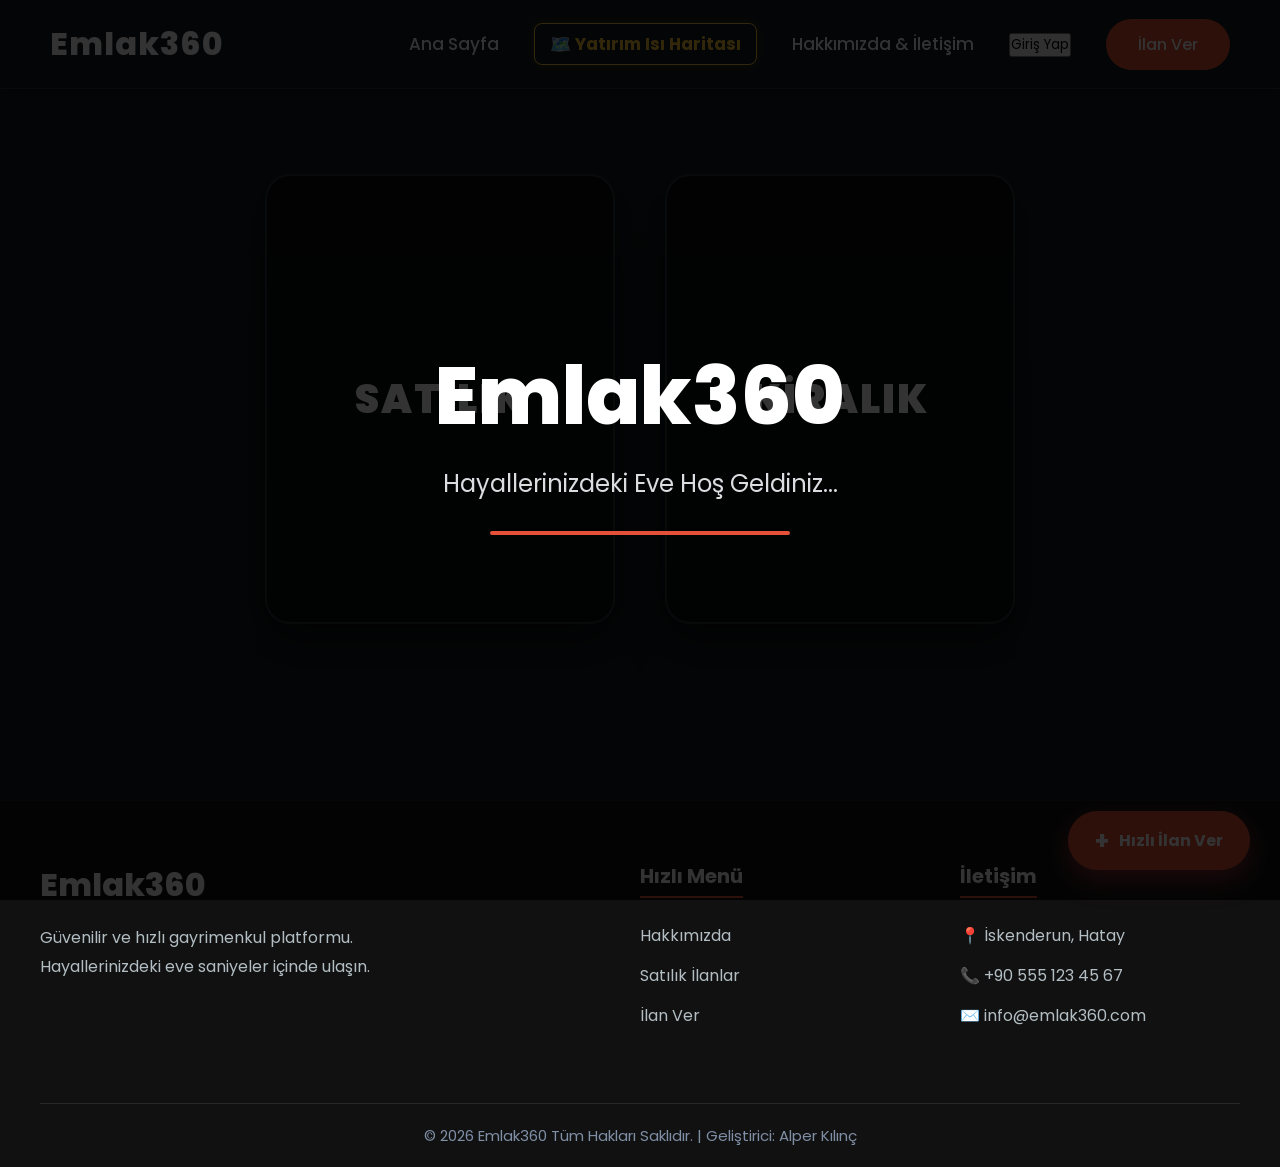
==== index.html @ 02cc6d69 "Add files via upload" ====
<!DOCTYPE html>
<html lang="tr">
<head>
    <meta charset="UTF-8">
    <meta name="viewport" content="width=device-width, initial-scale=1.0">
    <title>Emlak360 | Yeni Nesil Emlak Platformu</title>
    <!-- Harita Kütüphanesi (Leaflet) -->
    <link rel="stylesheet" href="https://unpkg.com/leaflet@1.9.4/dist/leaflet.css" />
    <script src="https://unpkg.com/leaflet@1.9.4/dist/leaflet.js"></script>
    <!-- Tasarım Dosyalarımız -->
    <link rel="stylesheet" href="css/global.css">
    <link rel="stylesheet" href="css/style.css">
</head>
<body>

    <!-- YÜKLEME EKRANI -->
    <div id="splash-screen">
        <div class="splash-content">
            <h1 class="splash-title">Emlak360</h1>
            <p class="splash-subtitle">Hayallerinizdeki Eve Hoş Geldiniz...</p>
            <div class="splash-loader"></div>
        </div>
    </div>

    <!-- ÖZEL SAĞ TIK MENÜSÜ -->
    <div id="customContextMenu" class="custom-context-menu">
        <ul>
            <li onclick="alert('İlan favorilere eklendi')">⭐ Favorilere Ekle</li>
            <li onclick="navigator.clipboard.writeText(window.location.href); alert('Link kopyalandı!')">🔗 Linki Kopyala</li>
            <li onclick="alert('Satıcıya mesaj modülü açılacak')">📩 Danışmana Sor</li>
            <li class="close-menu">✖ Kapat</li>
        </ul>
    </div>

    <!-- SAĞ ALTTA TAKİP EDEN HIZLI İLAN BUTONU (Düzeltildi) -->
    <a href="#" id="floatingAdBtn" class="floating-add-btn" onclick="checkAuthForSeller(); return false;">
        <span style="font-size: 24px; line-height: 0;">+</span> Hızlı İlan Ver
    </a>

    <!-- ÜST MENÜ (Tasarıma Uyumlu ve Temiz) -->
    <nav class="top-nav">
        <h1>Emlak360</h1>
        <ul>
            <li><a href="index.html" onclick="window.location.reload();">Ana Sayfa</a></li>
            <li><a href="#" onclick="openHeatmap()" style="color: #fbc531; font-weight: bold; border: 1px solid #fbc531; padding: 8px 15px; border-radius: 8px; box-shadow: 0 0 10px rgba(251, 197, 49, 0.2);">🗺️ Yatırım Isı Haritası</a></li>
            <li><a href="pages/about.html">Hakkımızda & İletişim</a></li>
            
            <!-- Giriş Butonu -->
            <li>
                <button id="loginNavBtn" class="login-btn" onclick="openAuthModal()">Giriş Yap</button>
            </li>
            
            <li><a href="#" id="postAdBtn" class="highlight-btn" onclick="checkAuthForSeller(); return false;">İlan Ver</a></li>
        </ul>
    </nav>

    <!-- ANA İÇERİK KONTEYNERİ -->
    <main class="main-container">
        
        <!-- TAM ORTALANMIŞ ANA KATEGORİ SEÇİMİ -->
        <div id="main-categories" class="hero-categories">
            <div class="category-btn main-btn" data-main="satilik" style="background-image: url('https://images.unsplash.com/photo-1600596542815-ffad4c1539a9?w=1000');">
                <div class="btn-overlay-main">SATILIK</div>
            </div>
            <div class="category-btn main-btn" data-main="kiralik" style="background-image: url('https://images.unsplash.com/photo-1512917774080-9991f1c4c750?w=1000');">
                <div class="btn-overlay-main">KİRALIK</div>
            </div>
        </div>

        <!-- İLAN LİSTELEME EKRANI -->
        <div id="listings-layout" class="content-layout" style="display: none;">
            
            <aside class="sidebar">
                <button id="backToMainBtn">⬅ Ana Seçime Dön</button>
                <h3 id="selectedMainTitle" style="color:white; margin-bottom: 20px; border-bottom: 2px solid var(--primary-color); padding-bottom: 10px;"></h3>
                
                <div class="accordion">
                    <div class="accordion-item">
                        <button class="accordion-header">🏠 Konut</button>
                        <div class="accordion-content">
                            <a href="#" class="sub-link" data-type="daire">Daire</a>
                            <a href="#" class="sub-link" data-type="rezidans">Rezidans</a>
                            <a href="#" class="sub-link" data-type="mustakil">Müstakil Ev</a>
                            <a href="#" class="sub-link" data-type="villa">Villa</a>
                        </div>
                    </div>
                    <div class="accordion-item">
                        <button class="accordion-header">🏢 İş Yeri</button>
                        <div class="accordion-content">
                            <a href="#" class="sub-link" data-type="ofis">Ofis & Büro</a>
                            <a href="#" class="sub-link" data-type="dukkan">Dükkan & Mağaza</a>
                            <a href="#" class="sub-link" data-type="depo">Depo & Antrepo</a>
                        </div>
                    </div>
                    <div class="accordion-item">
                        <button class="accordion-header">🌲 Arsa</button>
                        <div class="accordion-content">
                            <a href="#" class="sub-link" data-type="imarli">İmarlı Arsa</a>
                            <a href="#" class="sub-link" data-type="tarla">Tarla</a>
                            <a href="#" class="sub-link" data-type="zeytinlik">Zeytinlik</a>
                        </div>
                    </div>
                </div>
            </aside>

            <section class="main-panel">
                <!-- DİNAMİK FİLTRE ÇUBUĞU (İl ve İlçe Dahil) -->
                <div id="filterBar" class="filter-bar">
                    <select class="filter-input" id="filterCity">
                        <option value="Hepsi">İl Seçin</option>
                    </select>
                    <select class="filter-input" id="filterDistrict">
                        <option value="Hepsi">İlçe Seçin</option>
                    </select>
                    <input type="number" class="filter-input" id="filterMin" placeholder="Min TL">
                    <input type="number" class="filter-input" id="filterMax" placeholder="Max TL">
                    <select class="filter-input" id="filterRoom">
                        <option value="Hepsi">Oda Sayısı</option>
                        <option value="1+1">1+1</option>
                        <option value="2+1">2+1</option>
                        <option value="3+1">3+1</option>
                        <option value="4+1">4+1</option>
                        <option value="5+2">5+2</option>
                    </select>
                    <button class="search-btn" id="executeSearchBtn">Filtrele</button>
                </div>
                
                <div id="listingsContainer" class="listings"></div>
            </section>
        </div>
    </main>

  
    <!-- KURUMSAL FOOTER -->
    <footer class="corporate-footer">
        <div class="footer-content">
            <div class="footer-brand">
                <h2>Emlak360</h2>
                <p>Güvenilir ve hızlı gayrimenkul platformu. Hayallerinizdeki eve saniyeler içinde ulaşın.</p>
            </div>
            <div class="footer-links">
                <h3>Hızlı Menü</h3>
                <ul>
                    <li><a href="pages/about.html">Hakkımızda</a></li>
                    <li><a href="#">Satılık İlanlar</a></li>
                    <li><a href="#" onclick="checkAuthForSeller(); return false;">İlan Ver</a></li>
                </ul>
            </div>
            <div class="footer-contact">
                <h3>İletişim</h3>
                <p>📍 İskenderun, Hatay</p>
                <p>📞 +90 555 123 45 67</p>
                <p>✉️ info@emlak360.com</p>
            </div>
        </div>
        <div class="footer-bottom">
            <p>&copy; 2026 Emlak360 Tüm Hakları Saklıdır. | Geliştirici: Alper Kılınç</p>
        </div>
    </footer>

    <!-- ISI HARİTASI MODALI (HEATMAP) -->
    <div id="heatmapModal" class="custom-modal">
        <div class="detail-content" style="width: 95%; max-width: 1400px; height: 90vh; padding: 20px; display: flex; flex-direction: column;">
            <button class="close-gallery" onclick="closeHeatmap()" style="position:absolute; right: 20px; top: 20px; z-index:9999; background: #ff4757; border:none;">✖ Kapat</button>
            
            <div style="text-align: center; margin-bottom: 20px; padding-top: 10px;">
                <h2 style="color: #fbc531; font-size: 32px; margin-bottom: 10px; font-weight: 900; letter-spacing: 1px;">Geleceğiniz İçin Sağlam Kararlar Verin 🚀</h2>
                <p style="color: #b2bec3; font-size: 16px; max-width: 800px; margin: 0 auto;">
                    Türkiye geneli Arsa ve Tarla yatırımlarında en çok değer kazanan ve talep gören sıcak bölgeleri (Hotspots) yapay zeka destekli ısı haritamız üzerinden anlık olarak analiz edebilirsiniz.
                </p>
            </div>
            
            <div id="turkeyMap" style="flex: 1; width: 100%; border-radius: 15px; border: 2px solid rgba(255,255,255,0.1); z-index: 1;"></div>
        </div>
    </div>

    <!-- PROFESYONEL İLAN DETAY MODALI -->
    <div id="detailModal" class="custom-modal">
        <div class="detail-content">
            <button class="close-gallery" onclick="closeDetailModal()" style="position:absolute; right: 20px; top: 20px; z-index:10;">✖ Kapat</button>
            <div class="detail-grid">
                <div class="detail-left" style="display: flex; flex-direction: column; gap: 10px;">
                    <!-- Büyük Ana Fotoğraf -->
                    <img id="detailImage" src="" alt="İlan Fotoğrafı" style="width: 100%; height: 350px; object-fit: cover; border-radius: 10px;">
                    
                    <!-- Çoklu Fotoğraf Küçük Resimleri (Thumbnails) -->
                    <div id="detailThumbnails" style="display: flex; gap: 10px; overflow-x: auto; padding-bottom: 5px;">
                        <!-- JS ile Dinamik Doldurulacak -->
                    </div>
                </div>
                <div class="detail-right">
                    <h2 id="detailTitle" style="font-size: 24px; margin-bottom: 5px;">İlan Başlığı</h2>
                    <p id="detailLocation" style="color: #b2bec3; margin-bottom: 15px;">İl / İlçe</p>
                    <div id="detailPrice" style="color: #ff4757; font-size: 32px; font-weight: 800; border-bottom: 1px solid rgba(255,255,255,0.1); padding-bottom: 15px; margin-bottom: 15px;">Fiyat</div>
                    
                    <div class="detail-specs" id="dynamicSpecsContainer">
                        <!-- JS ile Dinamik Doldurulacak -->
                    </div>

                    <div class="detail-desc" style="margin-top: 20px; background: rgba(0,0,0,0.3); padding: 15px; border-radius: 10px;">
                        <h4 style="margin-bottom: 10px; color: var(--primary-color);">İlan Açıklaması</h4>
                        <p id="detailDesc" style="font-size: 14px; line-height: 1.6; color: #dcdde1;"></p>
                    </div>

                    <button class="search-btn" style="width: 100%; margin-top: 20px; background: #4cd137; border-color: #4cd137; padding: 15px; font-size: 18px;" onclick="alert('Mesaj modülü açılıyor...')">Satıcıya Mesaj Gönder</button>
                </div>
            </div>
        </div>
    </div>

    <!-- KULLANICI GİRİŞİ / KURUMSAL KAYIT MODALI -->
    <div id="authModal" class="custom-modal">
        <div class="auth-content">
            <button class="close-gallery" id="closeAuthBtn" style="position: absolute; right: 20px; top: 20px;">✖</button>
            <div class="auth-tabs">
                <button class="auth-tab-btn active" onclick="switchAuthTab('login')">Giriş Yap</button>
                <button class="auth-tab-btn" onclick="switchAuthTab('register')">Kurumsal / Bireysel Kayıt</button>
            </div>
            
            <div id="loginForm" class="auth-form active">
                <h3>Emlak360 Hesabınıza Giriş Yapın</h3>
                <input type="email" id="loginEmail" placeholder="E-posta Adresi" class="filter-input" style="width:100%; margin-bottom:15px; background: rgba(255,255,255,0.1); color:white;">
                <input type="password" id="loginPass" placeholder="Şifre" class="filter-input" style="width:100%; margin-bottom:20px; background: rgba(255,255,255,0.1); color:white;">
                <button class="search-btn" style="width:100%; font-size: 18px;" onclick="executeLogin()">Giriş Yap</button>
            </div>

            <div id="registerForm" class="auth-form" style="display:none;">
                <h3>Profesyonel Hesap Oluştur</h3>
                <input type="text" id="regName" placeholder="Ad Soyad veya Emlak Ofisi Adı" class="filter-input" style="width:100%; margin-bottom:15px; background: rgba(255,255,255,0.1); color:white;">
                <input type="email" id="regEmail" placeholder="E-posta Adresi" class="filter-input" style="width:100%; margin-bottom:15px; background: rgba(255,255,255,0.1); color:white;">
                <input type="password" id="regPass" placeholder="Şifre" class="filter-input" style="width:100%; margin-bottom:15px; background: rgba(255,255,255,0.1); color:white;">
                <select id="regRole" class="filter-input" style="width:100%; margin-bottom:20px; background: rgba(30,39,46,0.9); color:white;">
                    <option value="bireysel">Bireysel Müşteri</option>
                    <option value="kurumsal">Kurumsal Emlak Danışmanı / Ofisi</option>
                </select>
                <button class="search-btn" style="width:100%; font-size: 18px; background: var(--primary-color);" onclick="executeRegister()">Kayıt Ol ve Başla</button>
            </div>
        </div>
    </div> 

    <script src="js/script.js"></script>
</body>
</html>
---- css/global.css ----
/* css/global.css */
@import url('https://fonts.googleapis.com/css2?family=Poppins:wght@300;400;600;800&display=swap');

/* TASARIM SİSTEMİ DEĞİŞKENLERİ (Renk Kontrastı ve Erişilebilirlik) */
:root {
    --primary-color: #e55039; /* Vurgu rengi - Kırmızımsı turuncu */
    --primary-hover: #eb2f06;
    --bg-dark: #1e272e;
    --bg-light: #f5f6fa;
    --text-main: #2f3640;
    --text-light: #dcdde1;
    --glass-bg: rgba(255, 255, 255, 0.1);
    --glass-border: rgba(255, 255, 255, 0.2);
    --font-main: 'Poppins', sans-serif;
}

/* RESET VE ERİŞİLEBİLİRLİK (A11y) */
* {
    margin: 0;
    padding: 0;
    box-sizing: border-box;
    font-family: var(--font-main);
}

body {
    background-color: var(--bg-dark);
    color: var(--text-light);
    overflow-x: hidden;
}

/* ÖZEL SAĞ TIK MENÜSÜ TASARIMI */
.custom-context-menu {
    position: absolute;
    background: rgba(30, 39, 46, 0.95);
    backdrop-filter: blur(10px);
    border: 1px solid var(--glass-border);
    border-radius: 12px;
    width: 220px;
    box-shadow: 0 10px 30px rgba(0,0,0,0.5);
    display: none;
    z-index: 10000;
    overflow: hidden;
}

.custom-context-menu ul {
    list-style: none;
    padding: 10px 0;
}

.custom-context-menu ul li {
    padding: 12px 20px;
    font-size: 14px;
    font-weight: 400;
    cursor: pointer;
    transition: 0.2s ease;
    color: var(--text-light);
    display: flex;
    align-items: center;
    gap: 10px;
}

.custom-context-menu ul li:hover {
    background: var(--primary-color);
    color: #fff;
    padding-left: 25px; /* Hover animasyonu */
}

.custom-context-menu ul li.close-menu {
    border-top: 1px solid rgba(255,255,255,0.1);
    margin-top: 5px;
    color: #ff7675;
}
.custom-context-menu ul li.close-menu:hover {
    background: #d63031;
    color: white;
}
/* EMLAK360 - MENÜ DÜZENLEME VE TAŞMA KORUMASI */
.top-nav ul {
    display: flex;
    align-items: center;
    gap: 15px;
    flex-wrap: nowrap; 
}

.heatmap-btn {
    color: #fbc531 !important;
    font-weight: bold;
    border: 1px solid #fbc531;
    padding: 8px 15px;
    border-radius: 8px;
    white-space: nowrap; 
}

.login-btn {
    white-space: nowrap; 
}
---- css/style.css ----
/* css/style.css - DÜZ, MODERN VE ORTALANMIŞ TASARIM */

/* TEMEL GÖRÜNÜM VE KAYDIRMA (SCROLL) AYARLARI */
body {
    /* Karanlık bir filtre ile arka plan resmi eklendi */
    background-image: linear-gradient(rgba(20, 25, 30, 0.85), rgba(20, 25, 30, 0.95)), url('https://images.unsplash.com/photo-1600585154340-be6161a56a0c?q=80&w=2070&auto=format&fit=crop');
    background-size: cover; 
    background-position: center; 
    background-attachment: fixed; /* Resim sabit kalır, sayfa kayar */
    margin: 0; 
    padding: 0; 
    font-family: 'Poppins', sans-serif;
    color: #dcdde1;
    overflow-x: hidden;
}

/* YENİ 5 SANİYELİK AÇILIŞ EKRANI (SPLASH SCREEN) */
#splash-screen { position: fixed; top: 0; left: 0; width: 100%; height: 100%; background: url('https://images.unsplash.com/photo-1600596542815-ffad4c1539a9?q=80&w=2000&auto=format&fit=crop') center/cover; z-index: 9999; display: flex; justify-content: center; align-items: center; transition: opacity 1s ease; }
#splash-screen::before { content: ''; position: absolute; top: 0; left: 0; width: 100%; height: 100%; background: rgba(0,0,0,0.8); }
.splash-content { position: relative; z-index: 10; text-align: center; color: white; }
.splash-title { font-size: 80px; font-weight: 800; margin-bottom: 10px; animation: popIn 1.5s ease; color: white;}
.splash-subtitle { font-size: 24px; color: #dcdde1; animation: popIn 2s ease; }
.splash-loader { width: 0; height: 4px; background: var(--primary-color, #ff4757); margin: 30px auto; animation: loadBar 3.5s forwards; border-radius: 5px; }

@keyframes popIn { 0% { transform: scale(0.8); opacity: 0; } 100% { transform: scale(1); opacity: 1; } }
@keyframes loadBar { 0% { width: 0; } 100% { width: 300px; } }

/* ÜST MENÜ */
.top-nav { background: rgba(20, 25, 30, 0.7); backdrop-filter: blur(15px); border-bottom: 1px solid rgba(255, 255, 255, 0.1); padding: 20px 50px; display: flex; justify-content: space-between; align-items: center; box-shadow: 0 5px 20px rgba(0, 0, 0, 0.3); position: sticky; top: 0; z-index: 100;}
.top-nav h1 { color: #fff; font-weight: 800; font-size: 32px; letter-spacing: 1px; margin: 0;}
.top-nav ul { list-style: none; display: flex; gap: 35px; align-items: center; margin: 0; padding: 0;}
.top-nav ul li a { color: #fff; text-decoration: none; font-weight: 500; font-size: 17px; transition: 0.3s; position: relative;}
.top-nav ul li a:hover { color: var(--primary-color, #ff4757); }

.highlight-btn { background: var(--primary-color, #ff4757); padding: 12px 30px !important; border-radius: 30px; font-weight: 600; font-size: 16px !important; transition: all 0.3s ease !important; border: 2px solid transparent; color: white !important;}
.highlight-btn:hover { background: transparent; border: 2px solid var(--primary-color, #ff4757); transform: scale(1.05); box-shadow: 0 0 20px rgba(229, 80, 57, 0.4); color: var(--primary-color, #ff4757) !important; }

/* ANA KONTEYNER */
.main-container { width: 100%; max-width: 1400px; margin: 0 auto; padding: 40px 20px; min-height: 70vh; }

/* 1. ADIM: TAM ORTALANMIŞ ANA KATEGORİLER */
.hero-categories { display: flex; justify-content: center; align-items: center; gap: 50px; min-height: 60vh; animation: fadeIn 1s ease;}
.main-btn { width: 350px; height: 450px; border-radius: 25px; background-size: cover; background-position: center; position: relative; cursor: pointer; transition: all 0.4s ease; border: 2px solid rgba(255,255,255,0.1); box-shadow: 0 15px 40px rgba(0,0,0,0.6); overflow: hidden; }
.btn-overlay-main { position: absolute; top: 0; left: 0; width: 100%; height: 100%; display: flex; justify-content: center; align-items: center; background: rgba(0,0,0,0.6); color: white; font-size: 40px; font-weight: 900; letter-spacing: 2px; transition: 0.4s ease; }
.main-btn:hover { transform: translateY(-15px); border: 2px solid var(--primary-color, #ff4757); box-shadow: 0 20px 50px rgba(229, 80, 57, 0.3); }
.main-btn:hover .btn-overlay-main { background: rgba(0,0,0,0.2); font-size: 48px; }

@keyframes fadeIn { from { opacity:0; transform: translateY(20px); } to { opacity:1; transform: translateY(0); } }

/* 2. ADIM: İLAN DÜZENİ */
.content-layout { display: flex; gap: 40px; animation: fadeIn 0.5s ease; }
.sidebar { flex: 0.8; min-width: 280px; }
.main-panel { flex: 2.5; display: flex; flex-direction: column; gap: 20px; }

/* AKORDEON VE MENÜ BUTONLARI */
#backToMainBtn { background: rgba(255,255,255,0.05); color: white; border: 1px solid rgba(255,255,255,0.2); border-radius: 12px; cursor: pointer; transition: all 0.3s ease; font-size: 16px; padding: 15px; margin-bottom: 30px; width: 100%; text-align: left; font-weight: bold;}
#backToMainBtn:hover { background: var(--primary-color, #ff4757); border-color: var(--primary-color, #ff4757); padding-left: 25px; }

.accordion-header { background: rgba(255,255,255,0.05); color: white; border: 1px solid rgba(255,255,255,0.1); border-radius: 12px; cursor: pointer; transition: all 0.3s ease; font-size: 18px; padding: 18px 20px; margin-bottom: 10px; width: 100%; text-align: left; display: flex; justify-content: space-between; align-items: center;}
.accordion-header:hover { background: rgba(255,255,255,0.1); border-color: rgba(255,255,255,0.3); }
.accordion-header::after { content: '▼'; font-size: 12px; }
.accordion-header.active::after { content: '▲'; }

.accordion-content { background: rgba(0,0,0,0.4); border-radius: 12px; padding: 10px; margin-top: -5px; margin-bottom: 15px; display: none; flex-direction: column; }
.accordion-content a { color: #b2bec3; text-decoration: none; border-bottom: 1px solid rgba(255,255,255,0.05); transition: all 0.3s ease; font-size: 16px; padding: 12px 20px; display: block;}
.accordion-content a:hover { color: white; padding-left: 30px; background: var(--primary-color, #ff4757); border-radius: 8px; }

/* FİLTRELEME ÇUBUĞU */
.filter-bar { background: rgba(20, 25, 30, 0.8); backdrop-filter: blur(15px); border: 1px solid rgba(255, 255, 255, 0.1); border-radius: 15px; padding: 25px; display: flex; gap: 15px; align-items: center; flex-wrap: wrap; box-shadow: 0 10px 30px rgba(0,0,0,0.3);}
.filter-input { border-radius: 10px; border: 1px solid transparent; background: #fff; flex: 1; min-width: 120px; padding: 16px; font-size: 16px; transition: 0.3s; color: #2f3640; outline: none; font-weight: 500;}
.filter-input:focus { border: 1px solid var(--primary-color, #ff4757); box-shadow: 0 0 10px rgba(229, 80, 57, 0.2);}
.search-btn { background: #0984e3; color: white; border: 2px solid #0984e3; border-radius: 10px; cursor: pointer; transition: all 0.3s ease; font-size: 17px; padding: 16px 30px; font-weight: bold;}
.search-btn:hover { background: transparent; color: #0984e3; transform: translateY(-3px); box-shadow: 0 5px 15px rgba(9, 132, 227, 0.4); }

/* İLAN LİSTELEME ALANI */
.listings { display: flex; flex-wrap: wrap; gap: 30px; padding-top: 10px;}

.listing-card { background: #fff; width: 100%; max-width: 280px; border-radius: 18px; display: flex; flex-direction: column; padding: 20px; gap: 12px; transition: all 0.4s ease; border: 2px solid transparent; box-shadow: 0 10px 25px rgba(0,0,0,0.2);}
.listing-card:hover { transform: translateY(-10px); box-shadow: 0 20px 40px rgba(0,0,0,0.5); }
.listing-card img { width: 100%; height: 180px; object-fit: cover; border-radius: 12px; transition: 0.3s; }
.listing-card h3 { color: #2d3436; font-size: 19px; line-height: 1.4; margin: 5px 0;}
.listing-card p { color: #636e72; font-size: 15px; margin: 0; }
.listing-card p:nth-of-type(2) { font-size: 24px; margin-top: 5px; color: var(--primary-color, #ff4757); font-weight: 900;} 
.virtual-tour-btn { background: #2d3436; color: white; border: 2px solid #2d3436; border-radius: 10px; cursor: pointer; font-weight: 600; transition: all 0.3s ease; font-size: 16px; padding: 15px; margin-top: auto;}
.virtual-tour-btn:hover { background: transparent; color: #2d3436; }

/* PREMİUM İLAN */
.premium-card { border: 2px solid #fbc531 !important; transform: scale(1.02); }
.premium-card:hover { border: 2px solid #fbc531 !important; transform: scale(1.05) translateY(-5px); box-shadow: 0 15px 35px rgba(251, 197, 49, 0.4); }
.premium-badge { position: absolute; background: #fbc531; color: #2f3640; border-radius: 8px; font-weight: 800; z-index: 10; font-size: 14px; padding: 8px 15px; top: 15px; right: 15px; box-shadow: 0 4px 10px rgba(0,0,0,0.3);}

/* FOOTER (KUSURSUZ TASARIM) */
.corporate-footer { background: #111; color: #dcdde1; padding: 60px 40px 20px; margin-top: 80px; border-top: 2px solid rgba(255,255,255,0.05); }
.footer-content { display: flex; flex-wrap: wrap; justify-content: space-between; gap: 40px; max-width: 1400px; margin: 0 auto; }
.footer-brand { flex: 2; min-width: 300px; }
.footer-brand h2 { color: white; font-size: 32px; font-weight: 800; margin-bottom: 15px; margin-top: 0;}
.footer-brand p { line-height: 1.8; color: #b2bec3; font-size: 16px; max-width: 400px;}
.footer-links, .footer-contact { flex: 1; min-width: 200px; }
.footer-links h3, .footer-contact h3 { color: white; margin-bottom: 25px; font-size: 20px; border-bottom: 2px solid var(--primary-color, #ff4757); display: inline-block; padding-bottom: 5px; margin-top: 0;}
.footer-links ul { list-style: none; padding: 0; margin: 0;}
.footer-links ul li { margin-bottom: 15px; }
.footer-links ul li a { color: #b2bec3; text-decoration: none; transition: 0.3s; font-size: 16px;}
.footer-links ul li a:hover { color: var(--primary-color, #ff4757); padding-left: 8px; }
.footer-contact p { margin-bottom: 15px; display: flex; align-items: center; gap: 10px; color: #b2bec3; font-size: 16px; margin-top: 0;}
.footer-bottom { text-align: center; margin-top: 60px; padding-top: 20px; border-top: 1px solid rgba(255,255,255,0.1); color: #7f8fa6; font-size: 15px; }

/* GALERİ MODALI */
.custom-modal { display: none; position: fixed; top: 0; left: 0; width: 100%; height: 100%; background: rgba(0, 0, 0, 0.95); z-index: 2000; justify-content: center; align-items: center; flex-direction: column; }
.gallery-content { background: rgba(20, 25, 30, 0.95); padding: 30px; border-radius: 20px; width: 80%; max-width: 900px; text-align: center; border: 1px solid rgba(255,255,255,0.2); }
.gallery-image-container { width: 100%; height: 60vh; margin: 20px 0; display: flex; justify-content: center; align-items: center; background: #000; border-radius: 10px; overflow: hidden; }
.gallery-image-container img { max-width: 100%; max-height: 100%; object-fit: contain; }
.gallery-nav { display: flex; justify-content: space-between; align-items: center; color: white; font-weight: bold; font-size: 18px; }
.gallery-nav button { background: var(--primary-color, #ff4757); color: white; border: none; padding: 12px 25px; border-radius: 10px; font-weight: bold; cursor: pointer; transition: 0.3s; font-size: 16px;}
.gallery-nav button:hover { background: #d63031; }
.close-gallery { background: transparent; color: white; border: 2px solid white; padding: 10px 20px; border-radius: 10px; cursor: pointer; float: right; font-weight: bold; font-size: 16px;}
.close-gallery:hover { background: #d63031; border-color: #d63031; }

/* ÖZEL SAĞ TIK MENÜSÜ */
.custom-context-menu { position: absolute; background: rgba(30, 39, 46, 0.95); backdrop-filter: blur(10px); border: 1px solid rgba(255, 255, 255, 0.2); border-radius: 12px; width: 220px; box-shadow: 0 10px 30px rgba(0,0,0,0.5); display: none; z-index: 10000; overflow: hidden; }
.custom-context-menu ul { list-style: none; padding: 10px 0; margin: 0;}
.custom-context-menu ul li { padding: 12px 20px; font-size: 14px; cursor: pointer; transition: 0.2s; color: #dcdde1; display: flex; align-items: center; gap: 10px; }
.custom-context-menu ul li:hover { background: var(--primary-color, #ff4757); color: #fff; padding-left: 25px; }

@media (max-width: 992px) {
    .hero-categories { flex-direction: column; gap: 20px; }
    .main-btn { width: 100%; height: 250px; }
    .content-layout { flex-direction: column; }
    .filter-bar { flex-direction: column; padding: 20px; }
    .filter-input, .search-btn { width: 100%; }
    .listings { justify-content: center; }
    .top-nav { flex-direction: column; gap: 15px; padding: 20px; }
    .top-nav ul { flex-direction: column; gap: 15px; }

}
/* YENİ: KULLANICI GİRİŞİ (AUTH) MODAL TASARIMI */
.auth-content { background: rgba(20, 25, 30, 0.95); padding: 40px; border-radius: 20px; width: 90%; max-width: 450px; text-align: center; border: 1px solid rgba(255,255,255,0.2); position: relative; box-shadow: 0 15px 50px rgba(0,0,0,0.5); }
.auth-tabs { display: flex; margin-bottom: 30px; border-bottom: 2px solid rgba(255,255,255,0.1); }
.auth-tab-btn { flex: 1; background: transparent; color: #b2bec3; border: none; padding: 15px; font-size: 18px; font-weight: bold; cursor: pointer; transition: 0.3s; border-bottom: 3px solid transparent; }
.auth-tab-btn.active { color: var(--primary-color, #ff4757); border-bottom-color: var(--primary-color, #ff4757); }
.auth-form h3 { color: white; margin-bottom: 25px; font-size: 22px; }
.auth-form input::placeholder { color: #b2bec3; }
.auth-form input:focus { background: rgba(255,255,255,0.2) !important; color: white;}
/* YENİ: YÜZEN HIZLI İLAN BUTONU */
.floating-add-btn {
    position: fixed; bottom: 30px; right: 30px; background: var(--primary-color, #ff4757); color: white;
    padding: 15px 25px; border-radius: 50px; text-decoration: none; font-weight: bold; font-size: 16px;
    box-shadow: 0 10px 25px rgba(255, 71, 87, 0.5); z-index: 1000; display: flex; align-items: center; gap: 10px;
    transition: all 0.3s ease; animation: pulseGlow 2s infinite; border: 2px solid transparent;
}
.floating-add-btn:hover { transform: scale(1.05) translateY(-5px); background: #d63031; }
@keyframes pulseGlow {
    0% { box-shadow: 0 0 0 0 rgba(255, 71, 87, 0.7); }
    70% { box-shadow: 0 0 0 15px rgba(255, 71, 87, 0); }
    100% { box-shadow: 0 0 0 0 rgba(255, 71, 87, 0); }
}

/* YENİ: PROFESYONEL İLAN İNCELEME MODALI (Sahibinden Tarzı) */
.detail-content { background: rgba(30, 39, 46, 0.98); width: 90%; max-width: 1100px; height: 85vh; overflow-y: auto; padding: 40px; border-radius: 20px; position: relative; border: 1px solid rgba(255,255,255,0.1); box-shadow: 0 20px 60px rgba(0,0,0,0.8); }
.detail-content::-webkit-scrollbar { width: 8px; } .detail-content::-webkit-scrollbar-thumb { background: var(--primary-color); border-radius: 10px; }
.detail-grid { display: grid; grid-template-columns: 1.2fr 1fr; gap: 40px; margin-top: 20px; }
.detail-left img { width: 100%; height: 500px; object-fit: cover; border-radius: 15px; border: 1px solid rgba(255,255,255,0.1); }
.detail-right { color: #dcdde1; text-align: left; }
.spec-row { display: flex; justify-content: space-between; padding: 12px 0; border-bottom: 1px dashed rgba(255,255,255,0.1); font-size: 15px; }
.spec-row span { color: #b2bec3; }
.spec-row strong { color: white; }

@media (max-width: 992px) {
    .detail-grid { grid-template-columns: 1fr; gap: 20px; }
    .detail-left img { height: 350px; }
}
/* ========================================================
   YENİ: AİLE YÜRÜYÜŞ ANİMASYONU (Siyah Yol Bölümü)
======================================================== */
.animation-road {
    position: relative;
    width: 100%;
    height: 60px;
    margin-top: 20px;
    margin-bottom: -40px; /* Footer ile aradaki boşluğu kapatır */
    overflow: hidden;
    pointer-events: none; /* Kullanıcının diğer yerlere tıklamasını engellemesin diye */
    z-index: 10;
    border-bottom: 2px solid rgba(255, 255, 255, 0.05); /* Yolu belli eden çok hafif şeffaf bir çizgi */
}

.family-group {
    position: absolute;
    bottom: 5px;
    left: -150px;
    font-size: 26px;
    display: flex;
    gap: 6px;
    align-items: flex-end;
    /* 15 saniyede bir evi bulsunlar */
    animation: walkTowardsHouse 18s linear infinite;
    filter: drop-shadow(0 2px 5px rgba(0,0,0,0.5));
}

/* Yürüme hissiyatı (Aşağı yukarı sekme) */
.walking-person { animation: bounceWalk 0.5s infinite alternate ease-in-out; }
.walking-child { font-size: 18px; animation: bounceWalk 0.4s infinite alternate ease-in-out; }

/* Hedefteki Ev */
.dream-house {
    position: absolute;
    bottom: 5px;
    right: 15%;
    font-size: 34px;
    filter: drop-shadow(0 0 10px rgba(255, 255, 255, 0.3));
}

/* Soldan sağa eve doğru gidiş ve eve girince kayboluş */
@keyframes walkTowardsHouse {
    0% { left: -10%; opacity: 1; }
    75% { left: 82%; opacity: 1; } /* Eve yaklaştılar */
    80% { left: 84%; opacity: 0; } /* Evin içine girdiler (kayboldular) */
    100% { left: 84%; opacity: 0; } /* Döngü tamamlanana kadar bekle */
}

/* Sekme efekti */
@keyframes bounceWalk {
    0% { transform: translateY(0); }
    100% { transform: translateY(-5px); }
}
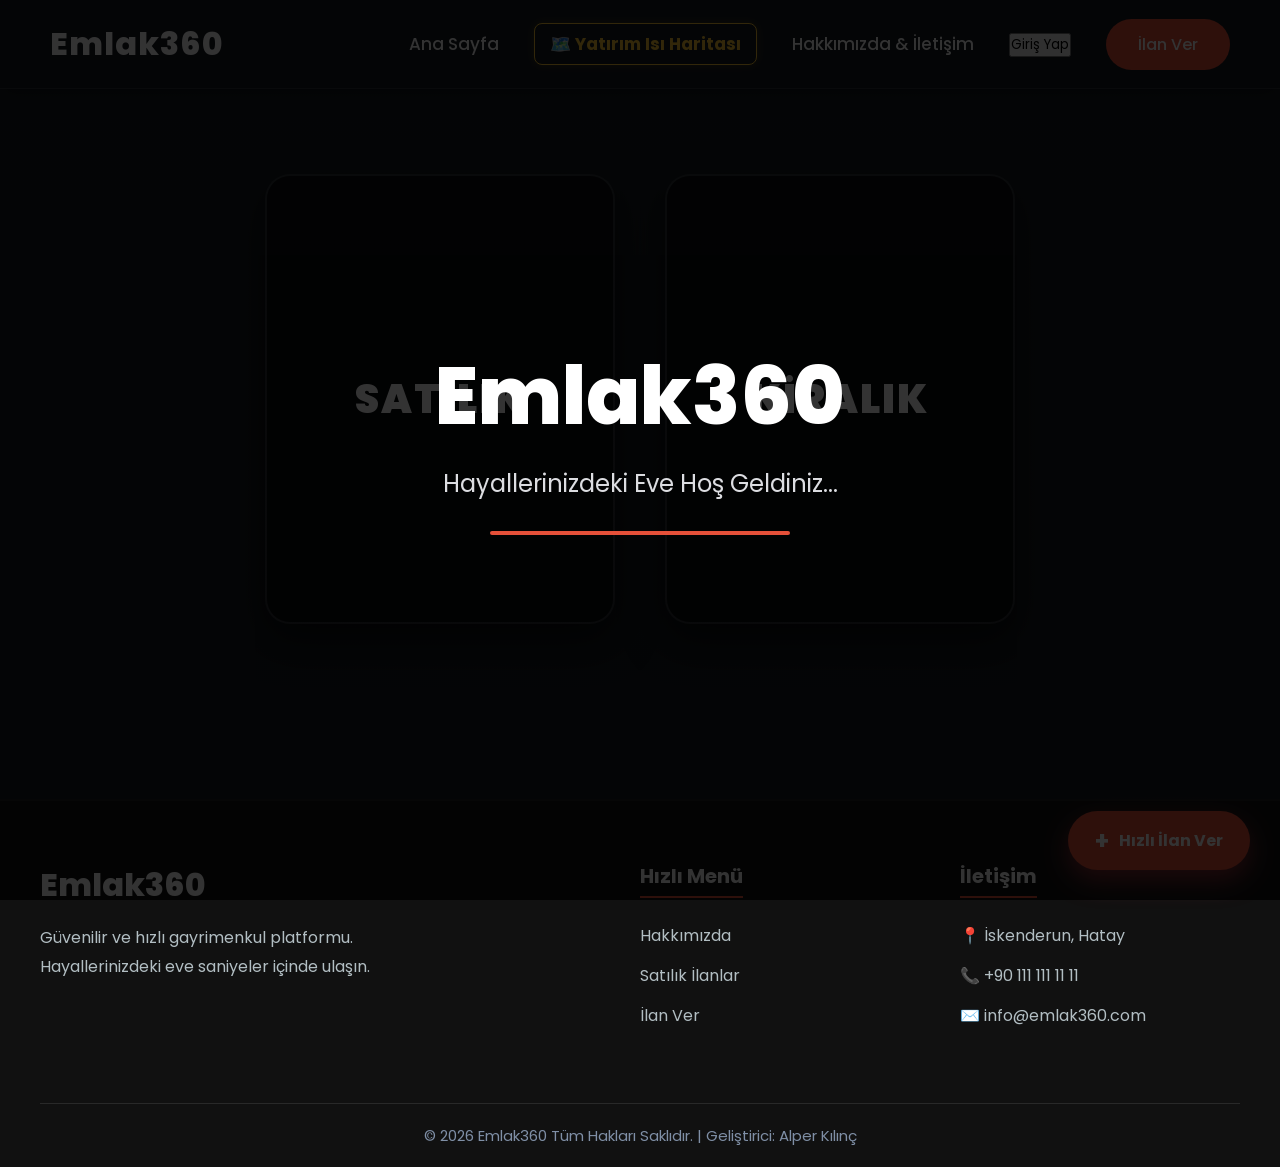
==== commit c71720f7: "Fix HTML encoding issues in index.html" ====
--- a/index.html
+++ b/index.html
@@ -149,7 +149,7 @@
             <div class="footer-contact">
                 <h3>İletişim</h3>
                 <p>📍 İskenderun, Hatay</p>
-                <p>📞 +90 555 123 45 67</p>
+                <p>📞 +90 111 111 11 11</p>
                 <p>✉️ info@emlak360.com</p>
             </div>
         </div>
@@ -240,4 +240,4 @@
 
     <script src="js/script.js"></script>
 </body>
-</html>+</html>
